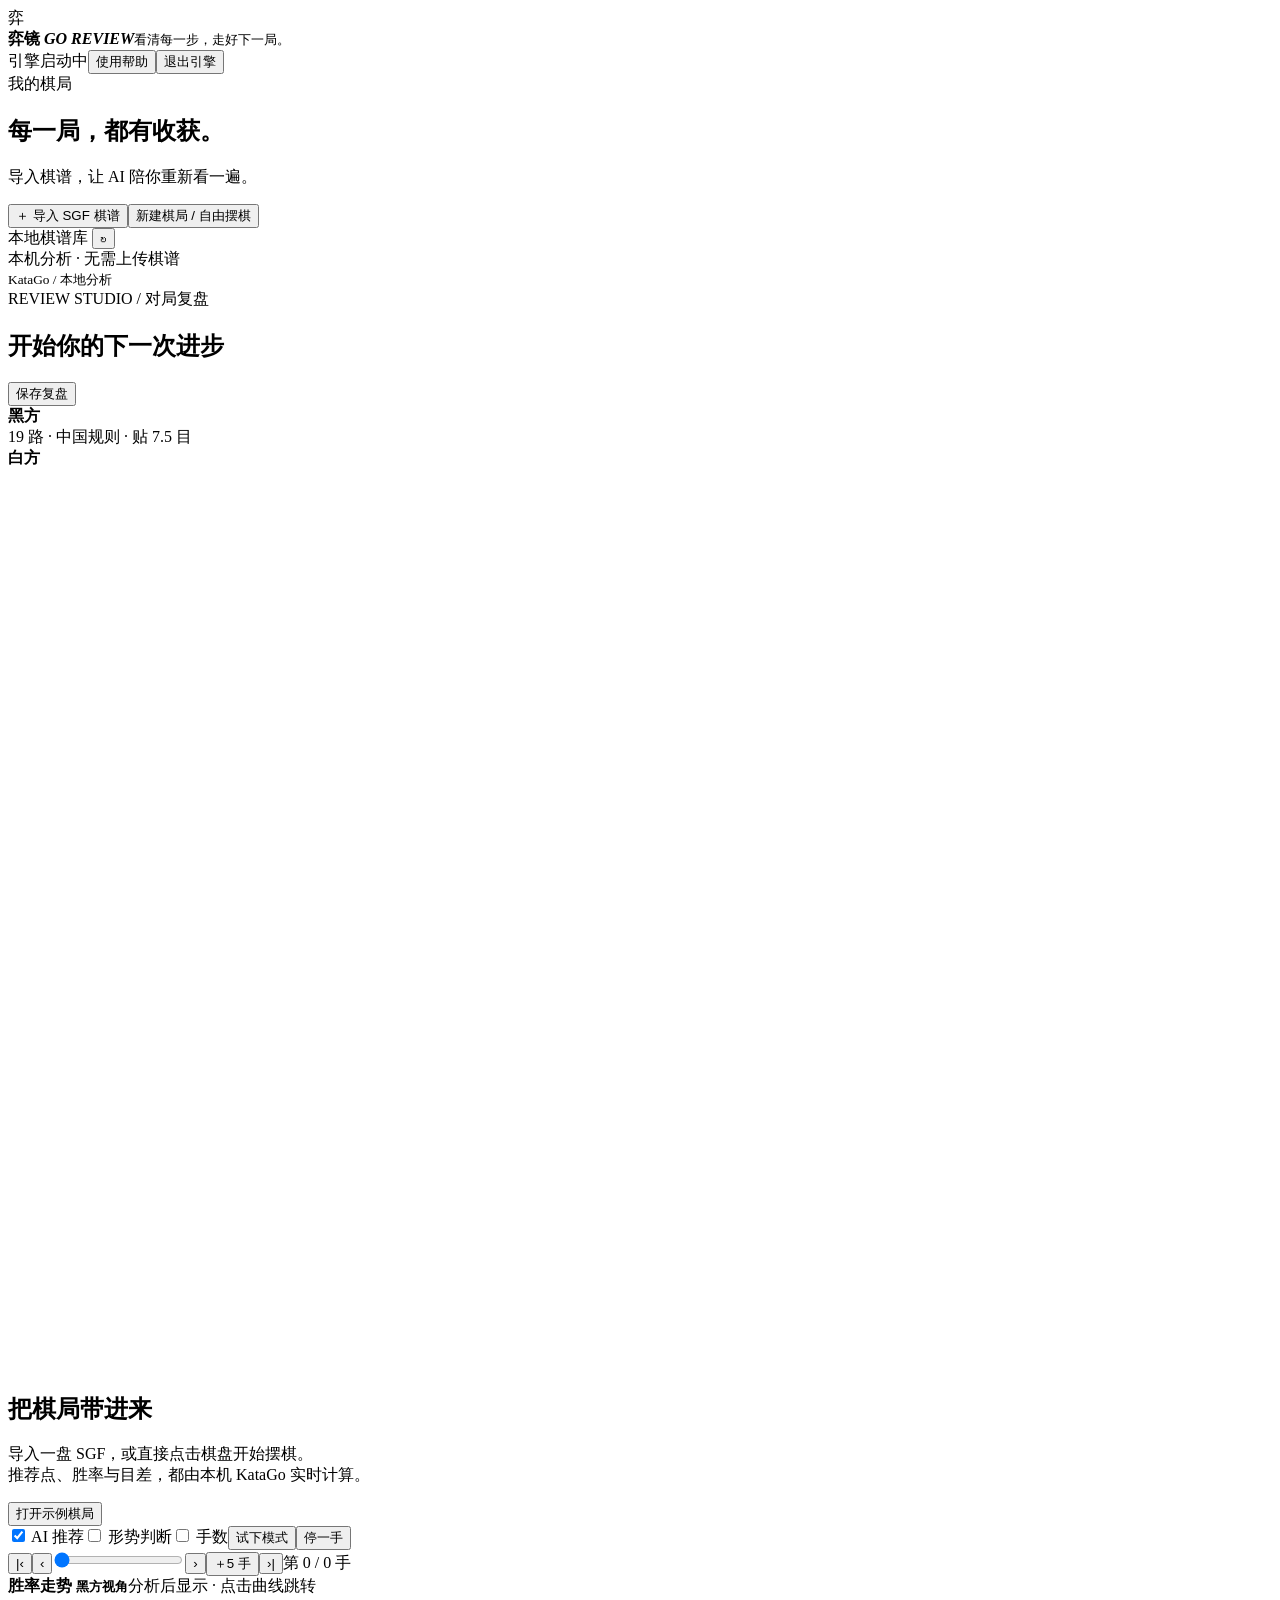
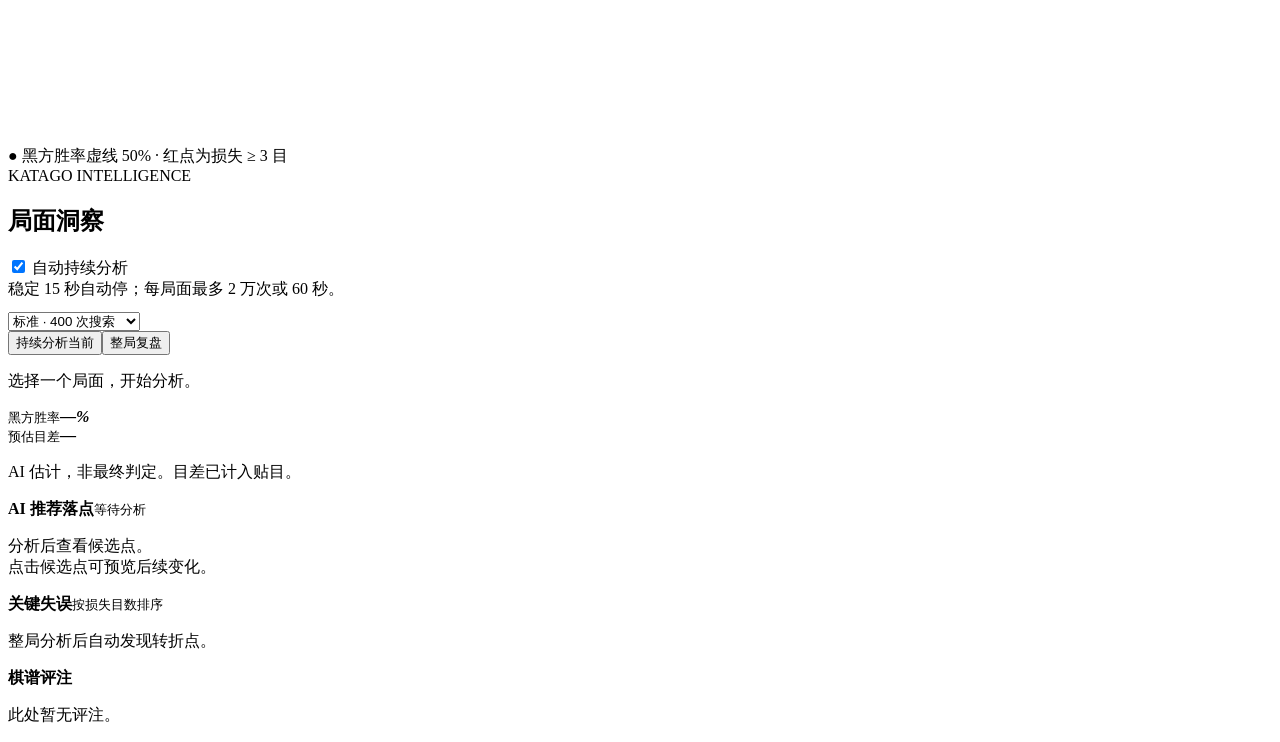
==== web/index.html @ a78c27a0 "Initial release of Yijing local KataGo review tool" ====
<!doctype html>
<html lang="zh-CN"><head><meta charset="utf-8"><meta name="viewport" content="width=device-width,initial-scale=1"><title>弈镜 · KataGo 围棋复盘</title><link rel="stylesheet" href="/style.css"></head>
<body>
<header><div class="brand"><span class="logo">弈</span><div><strong>弈镜 <em>GO REVIEW</em></strong><small>看清每一步，走好下一局。</small></div></div><div class="header-right"><span id="status" class="status">引擎启动中</span><button id="help">使用帮助</button><button id="quit">退出引擎</button></div></header>
<main>
<aside class="sidebar"><div class="eyebrow">我的棋局</div><h2>每一局，都有收获。</h2><p class="muted">导入棋谱，让 AI 陪你重新看一遍。</p><button id="import" class="primary wide">＋ 导入 SGF 棋谱</button><input id="file" type="file" accept=".sgf" hidden><button id="new" class="wide">新建棋局 / 自由摆棋</button><div class="divider"></div><div class="section-title">本地棋谱库 <button id="refresh">↻</button></div><div id="library"></div><div class="sidebar-bottom"><span class="dot"></span> 本机分析 · 无需上传棋谱<br><small>KataGo / 本地分析</small></div></aside>
<section class="workspace"><div class="game-heading"><div><div class="eyebrow">REVIEW STUDIO / 对局复盘</div><h1 id="title">开始你的下一次进步</h1></div><button id="save">保存复盘</button></div><div class="players"><div><span class="stone black"></span><b id="blackName">黑方</b></div><span id="gameInfo">19 路 · 中国规则 · 贴 7.5 目</span><div><span class="stone white"></span><b id="whiteName">白方</b></div></div>
<div class="board-area"><canvas id="board" width="900" height="900" aria-label="围棋棋盘，点击交叉点试下"></canvas><div id="welcome"><h2>把棋局带进来</h2><p>导入一盘 SGF，或直接点击棋盘开始摆棋。<br>推荐点、胜率与目差，都由本机 KataGo 实时计算。</p><button id="example">打开示例棋局</button></div></div>
<div class="board-tools"><label><input id="candidates" type="checkbox" checked> AI 推荐</label><label><input id="ownership" type="checkbox"> 形势判断</label><label><input id="numbers" type="checkbox"> 手数</label><button id="branch">试下模式</button><button id="return" hidden>返回原谱</button><button id="saveBranch" hidden>保存试下</button><button id="pass">停一手</button></div>
<div class="navigation"><button id="first" title="回到开局">|‹</button><button id="prev" title="上一手（←）">‹</button><input id="slider" type="range" min="0" max="0" value="0"><button id="next" title="下一手（→）">›</button><button id="next5" title="前进 5 手" aria-label="前进 5 手">＋5 手</button><button id="last" title="最后一手">›|</button><span id="turn">第 0 / 0 手</span></div>
<div class="chart-card"><div class="section-title"><b>胜率走势 <small>黑方视角</small></b><span id="progress">分析后显示 · 点击曲线跳转</span></div><canvas id="chart" height="145" aria-label="黑方胜率走势，点击跳转手数"></canvas><div class="chart-legend"><span>● 黑方胜率</span><span class="muted">虚线 50% · 红点为损失 ≥ 3 目</span></div></div></section>
<aside class="analysis"><div class="eyebrow">KATAGO INTELLIGENCE</div><h2>局面洞察</h2><div class="analysis-controls"><label class="auto-control"><input id="autoAnalysis" type="checkbox" checked> 自动持续分析</label><p class="fine" style="margin:0 0 12px">稳定 15 秒自动停；每局面最多 2 万次或 60 秒。</p><select id="visits" aria-label="分析精度"><option value="100">快速 · 100 次搜索</option><option value="400" selected>标准 · 400 次搜索</option><option value="1600">深入 · 1600 次搜索</option></select><div class="row"><button id="analyze" class="primary">持续分析当前</button><button id="all">整局复盘</button><button id="stop" hidden>停止</button></div></div><p id="task" class="muted">选择一个局面，开始分析。</p>
<div class="metrics"><div><small>黑方胜率</small><strong id="win">—<i>%</i></strong></div><div><small>预估目差</small><strong id="score">—</strong></div></div><div class="winbar"><div id="winbar"></div></div><p class="fine">AI 估计，非最终判定。目差已计入贴目。</p><div class="section-title"><b>AI 推荐落点</b><small id="visitsLabel">等待分析</small></div><div id="moves" class="recommendations"><p class="empty">分析后查看候选点。<br>点击候选点可预览后续变化。</p></div><div id="pvPanel" hidden><div class="section-title">变化预览<button id="closePv">关闭</button></div><div class="row"><button id="pvPrev">‹</button><span id="pvStep"></span><button id="pvNext">›</button></div></div>
<div class="divider"></div><div class="section-title"><b>关键失误</b><small>按损失目数排序</small></div><div id="mistakes"><p class="empty">整局分析后自动发现转折点。</p></div><div class="divider"></div><div class="section-title"><b>棋谱评注</b></div><p id="comment" class="muted">此处暂无评注。</p></aside>
</main><div id="toast" role="status"></div>
<dialog id="helpDialog"><h2>欢迎使用弈镜</h2><p>① 导入 SGF 棋谱（支持 9 / 13 / 19 路、让子和中文棋谱）。导入有分支的棋谱时读取主线。</p><p>② 导入棋谱后自动复盘整局，生成胜率曲线和关键失误。可随时停止，已有结果会保留。</p><p>③ 用左右方向键、底部滑条或曲线选手数。推荐点上显示黑方胜率，右侧显示推荐顺序与搜索次数。</p><p>④ 点候选点预览 AI 变化，使用 ‹ / › 逐步查看；或打开「试下模式」点击棋盘尝试自己的下法，每次落子或翻手后会持续分析，可连续落子，AI 自动跟进最新局面；点「停止」或关闭「自动持续分析」可暂停。点「结束试下」或「返回原谱」，回到进入试下前的原谱位置。</p><p>⑤ 棋谱和分析自动保存在本地 library 文件夹。可点击「保存复盘」手动保存。试下变化不覆盖原谱。</p><p>形势判断的小方块代表 AI 预测归属（黑 / 白），并非正式数子。失误目数由相邻两局面目差估算，低搜索次数时有波动，建议深入复核。</p><p>首次启动会自动调优显卡，可能需要几分钟。关闭网页后引擎仍在运行；点右上角「退出引擎」结束服务。</p><form method="dialog"><button class="primary">开始复盘</button></form></dialog>
<dialog id="newDialog"><h2>新建棋局</h2><label>棋盘 <select id="newSize"><option>19</option><option>13</option><option>9</option></select></label><label>规则 <select id="newRules"><option value="chinese">中国规则</option><option value="japanese">日本规则</option></select></label><label>贴目 <input id="newKomi" type="number" step="0.5" value="7.5" min="-400" max="400"></label><p class="muted">点击棋盘交替落子，支持提子、打劫与停一手。</p><div class="row"><button id="create" class="primary">创建</button><button id="cancelNew">取消</button></div></dialog>
<script src="/app.js"></script></body></html>
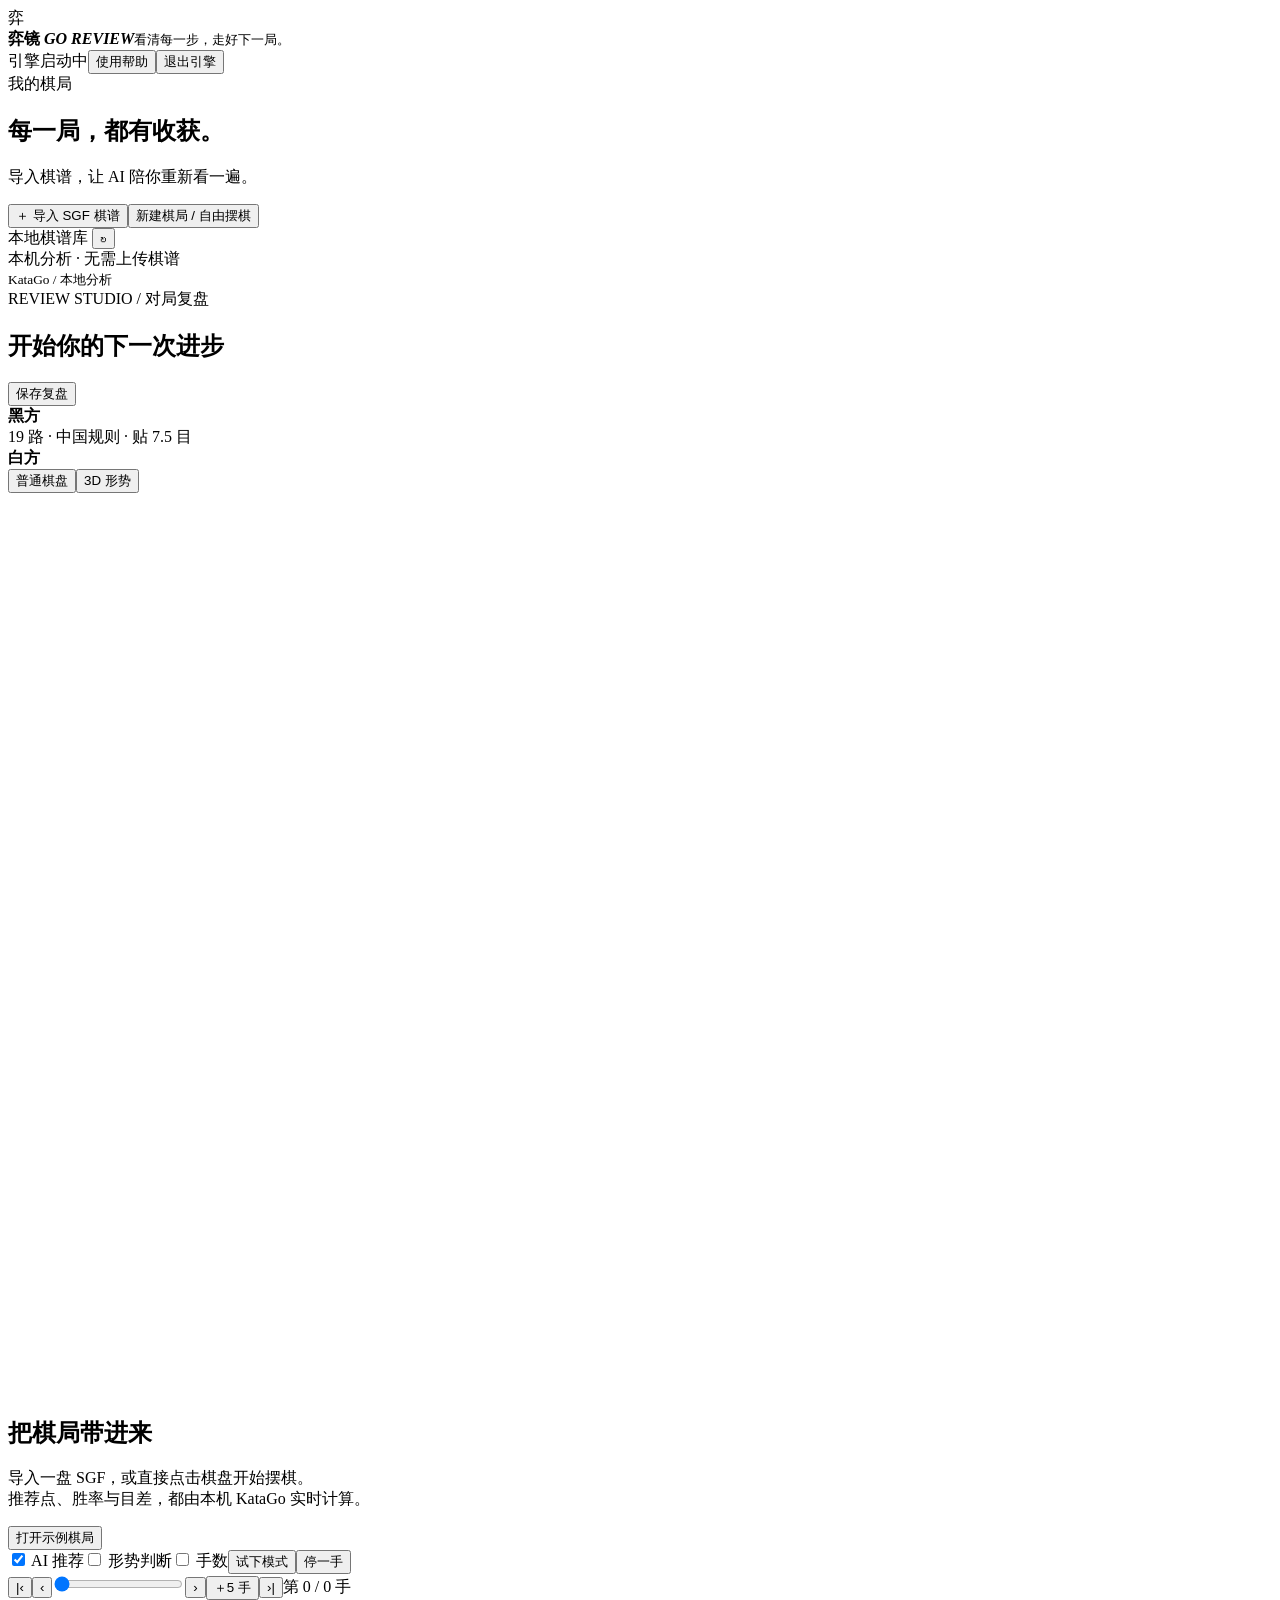
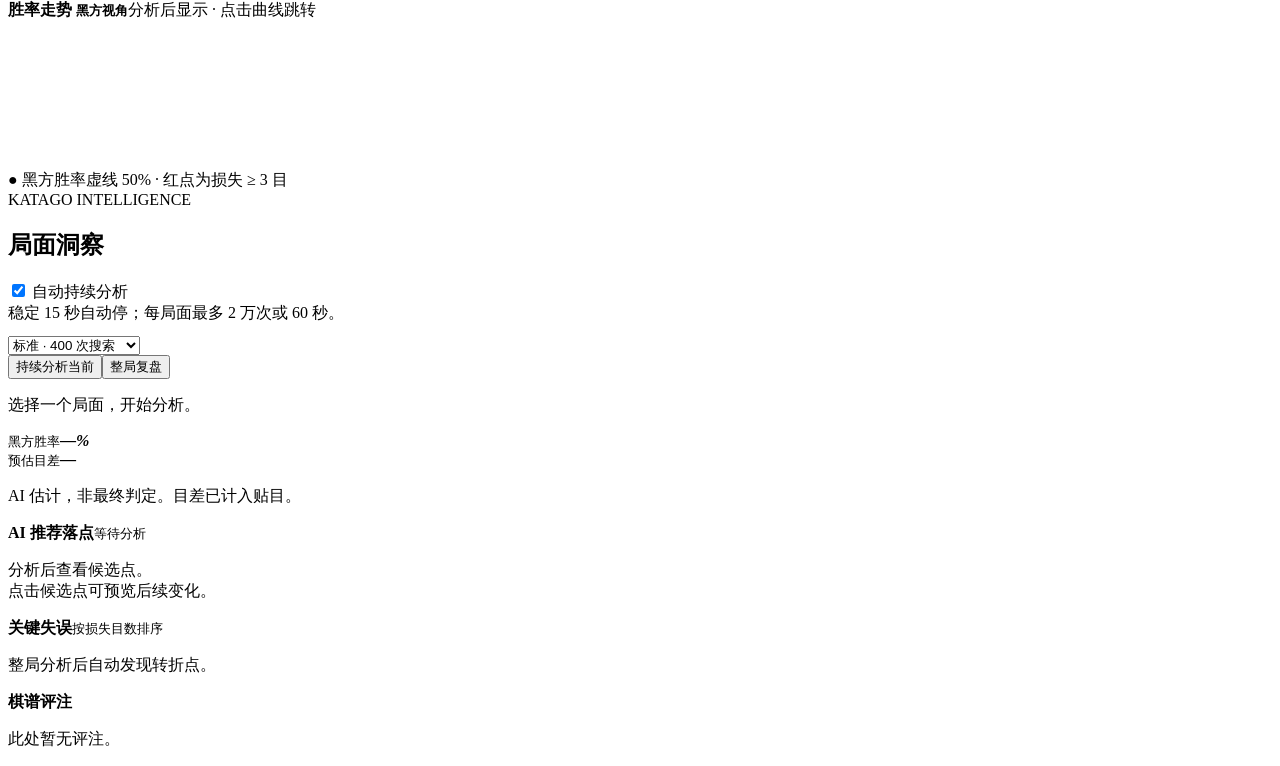
==== commit 56ce39a8: "Add 3D ownership review and a Lizzie GTP companion" ====
--- a/web/index.html
+++ b/web/index.html
@@ -5,7 +5,7 @@
 <main>
 <aside class="sidebar"><div class="eyebrow">我的棋局</div><h2>每一局，都有收获。</h2><p class="muted">导入棋谱，让 AI 陪你重新看一遍。</p><button id="import" class="primary wide">＋ 导入 SGF 棋谱</button><input id="file" type="file" accept=".sgf" hidden><button id="new" class="wide">新建棋局 / 自由摆棋</button><div class="divider"></div><div class="section-title">本地棋谱库 <button id="refresh">↻</button></div><div id="library"></div><div class="sidebar-bottom"><span class="dot"></span> 本机分析 · 无需上传棋谱<br><small>KataGo / 本地分析</small></div></aside>
 <section class="workspace"><div class="game-heading"><div><div class="eyebrow">REVIEW STUDIO / 对局复盘</div><h1 id="title">开始你的下一次进步</h1></div><button id="save">保存复盘</button></div><div class="players"><div><span class="stone black"></span><b id="blackName">黑方</b></div><span id="gameInfo">19 路 · 中国规则 · 贴 7.5 目</span><div><span class="stone white"></span><b id="whiteName">白方</b></div></div>
-<div class="board-area"><canvas id="board" width="900" height="900" aria-label="围棋棋盘，点击交叉点试下"></canvas><div id="welcome"><h2>把棋局带进来</h2><p>导入一盘 SGF，或直接点击棋盘开始摆棋。<br>推荐点、胜率与目差，都由本机 KataGo 实时计算。</p><button id="example">打开示例棋局</button></div></div>
+<div class="board-view-switch" role="group" aria-label="棋盘视图"><button id="view2d" aria-pressed="true">普通棋盘</button><button id="view3d" aria-pressed="false">3D 形势</button></div><div class="board-area"><canvas id="board" width="900" height="900" aria-label="围棋棋盘，点击交叉点试下"></canvas><div id="terrainHost" hidden></div><div id="welcome"><h2>把棋局带进来</h2><p>导入一盘 SGF，或直接点击棋盘开始摆棋。<br>推荐点、胜率与目差，都由本机 KataGo 实时计算。</p><button id="example">打开示例棋局</button></div></div>
 <div class="board-tools"><label><input id="candidates" type="checkbox" checked> AI 推荐</label><label><input id="ownership" type="checkbox"> 形势判断</label><label><input id="numbers" type="checkbox"> 手数</label><button id="branch">试下模式</button><button id="return" hidden>返回原谱</button><button id="saveBranch" hidden>保存试下</button><button id="pass">停一手</button></div>
 <div class="navigation"><button id="first" title="回到开局">|‹</button><button id="prev" title="上一手（←）">‹</button><input id="slider" type="range" min="0" max="0" value="0"><button id="next" title="下一手（→）">›</button><button id="next5" title="前进 5 手" aria-label="前进 5 手">＋5 手</button><button id="last" title="最后一手">›|</button><span id="turn">第 0 / 0 手</span></div>
 <div class="chart-card"><div class="section-title"><b>胜率走势 <small>黑方视角</small></b><span id="progress">分析后显示 · 点击曲线跳转</span></div><canvas id="chart" height="145" aria-label="黑方胜率走势，点击跳转手数"></canvas><div class="chart-legend"><span>● 黑方胜率</span><span class="muted">虚线 50% · 红点为损失 ≥ 3 目</span></div></div></section>
@@ -13,6 +13,6 @@
 <div class="metrics"><div><small>黑方胜率</small><strong id="win">—<i>%</i></strong></div><div><small>预估目差</small><strong id="score">—</strong></div></div><div class="winbar"><div id="winbar"></div></div><p class="fine">AI 估计，非最终判定。目差已计入贴目。</p><div class="section-title"><b>AI 推荐落点</b><small id="visitsLabel">等待分析</small></div><div id="moves" class="recommendations"><p class="empty">分析后查看候选点。<br>点击候选点可预览后续变化。</p></div><div id="pvPanel" hidden><div class="section-title">变化预览<button id="closePv">关闭</button></div><div class="row"><button id="pvPrev">‹</button><span id="pvStep"></span><button id="pvNext">›</button></div></div>
 <div class="divider"></div><div class="section-title"><b>关键失误</b><small>按损失目数排序</small></div><div id="mistakes"><p class="empty">整局分析后自动发现转折点。</p></div><div class="divider"></div><div class="section-title"><b>棋谱评注</b></div><p id="comment" class="muted">此处暂无评注。</p></aside>
 </main><div id="toast" role="status"></div>
-<dialog id="helpDialog"><h2>欢迎使用弈镜</h2><p>① 导入 SGF 棋谱（支持 9 / 13 / 19 路、让子和中文棋谱）。导入有分支的棋谱时读取主线。</p><p>② 导入棋谱后自动复盘整局，生成胜率曲线和关键失误。可随时停止，已有结果会保留。</p><p>③ 用左右方向键、底部滑条或曲线选手数。推荐点上显示黑方胜率，右侧显示推荐顺序与搜索次数。</p><p>④ 点候选点预览 AI 变化，使用 ‹ / › 逐步查看；或打开「试下模式」点击棋盘尝试自己的下法，每次落子或翻手后会持续分析，可连续落子，AI 自动跟进最新局面；点「停止」或关闭「自动持续分析」可暂停。点「结束试下」或「返回原谱」，回到进入试下前的原谱位置。</p><p>⑤ 棋谱和分析自动保存在本地 library 文件夹。可点击「保存复盘」手动保存。试下变化不覆盖原谱。</p><p>形势判断的小方块代表 AI 预测归属（黑 / 白），并非正式数子。失误目数由相邻两局面目差估算，低搜索次数时有波动，建议深入复核。</p><p>首次启动会自动调优显卡，可能需要几分钟。关闭网页后引擎仍在运行；点右上角「退出引擎」结束服务。</p><form method="dialog"><button class="primary">开始复盘</button></form></dialog>
+<dialog id="helpDialog"><h2>欢迎使用弈镜</h2><p>① 导入 SGF 棋谱（支持 9 / 13 / 19 路、让子和中文棋谱）。导入有分支的棋谱时读取主线。</p><p>② 导入棋谱后自动复盘整局，生成胜率曲线和关键失误。可随时停止，已有结果会保留。</p><p>③ 用左右方向键、底部滑条或曲线选手数。推荐点上显示黑方胜率，右侧显示推荐顺序与搜索次数。</p><p>④ 点候选点预览 AI 变化，使用 ‹ / › 逐步查看；或打开「试下模式」点击棋盘尝试自己的下法，每次落子或翻手后会持续分析，可连续落子，AI 自动跟进最新局面；点「停止」或关闭「自动持续分析」可暂停。点「结束试下」或「返回原谱」，回到进入试下前的原谱位置。</p><p>⑤ 棋谱和分析自动保存在本地 library 文件夹。可点击「保存复盘」手动保存。试下变化不覆盖原谱。</p><p>⑥ 切换「3D 形势」查看可旋转的黑白归属地形；换手、试下和分析时同步更新。没有当前局面分析时只显示棋盘。高度表示 AI 归属倾向，曲面与边缘收坡经过视觉平滑，不代表传统外势。</p><p>形势判断的小方块代表 AI 预测归属（黑 / 白），并非正式数子。失误目数由相邻两局面目差估算，低搜索次数时有波动，建议深入复核。</p><p>首次启动会自动调优显卡，可能需要几分钟。关闭网页后引擎仍在运行；点右上角「退出引擎」结束服务。</p><form method="dialog"><button class="primary">开始复盘</button></form></dialog>
 <dialog id="newDialog"><h2>新建棋局</h2><label>棋盘 <select id="newSize"><option>19</option><option>13</option><option>9</option></select></label><label>规则 <select id="newRules"><option value="chinese">中国规则</option><option value="japanese">日本规则</option></select></label><label>贴目 <input id="newKomi" type="number" step="0.5" value="7.5" min="-400" max="400"></label><p class="muted">点击棋盘交替落子，支持提子、打劫与停一手。</p><div class="row"><button id="create" class="primary">创建</button><button id="cancelNew">取消</button></div></dialog>
 <script src="/app.js"></script></body></html>
